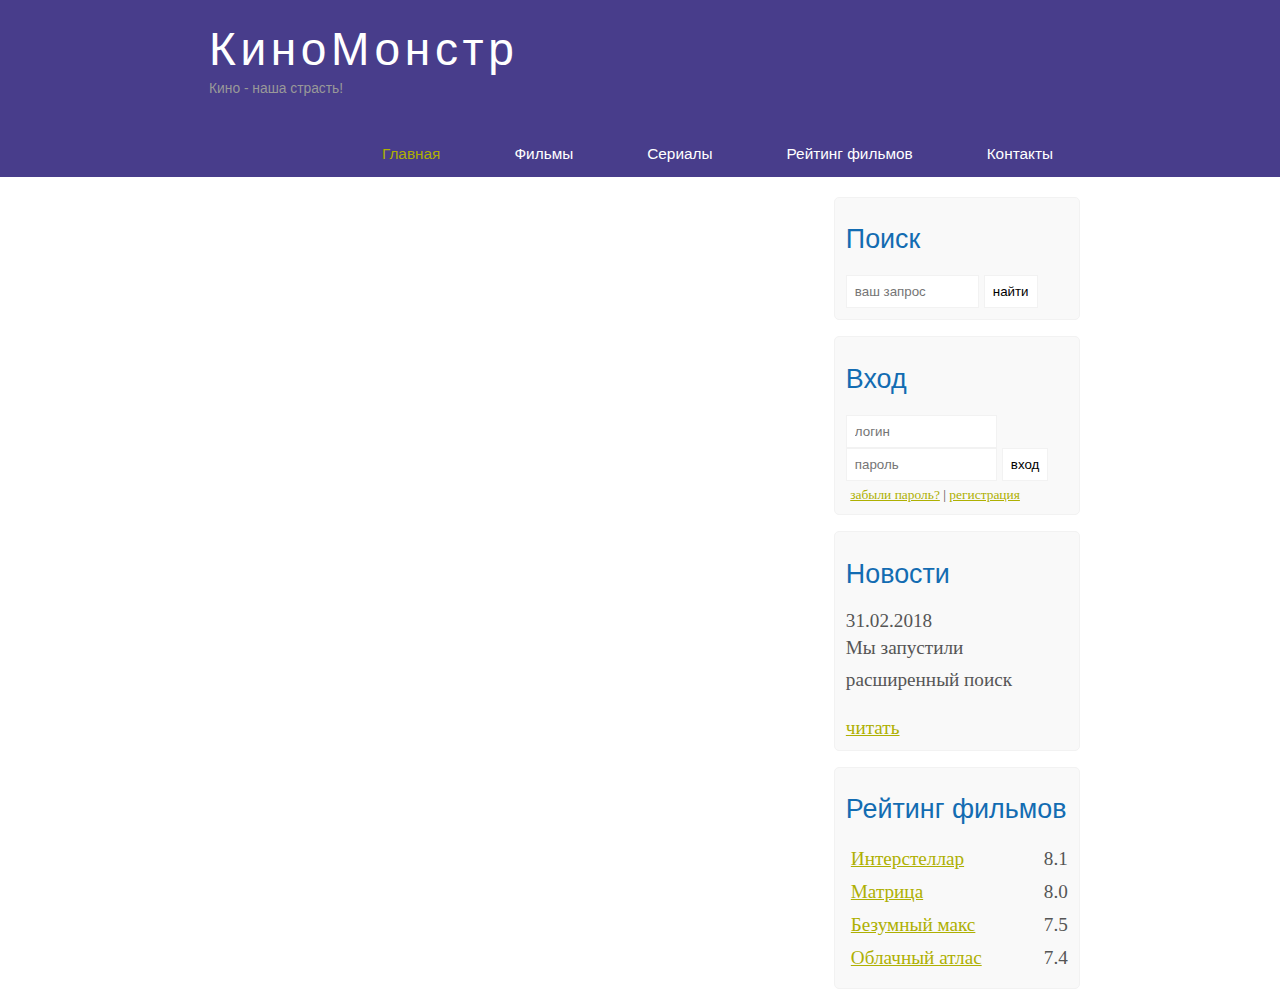
==== Kinomonster/index.html @ eb8ed373 "Add files via upload" ====
<!DOCTYPE html>
<html lang="en">
<head>
	<meta charset="UTF-8">
	<title>Document</title>
	<meta name="description" content="Киномонстр - это портал о кино" />
	<meta name="keywords" content="фильмы, фильмы онлайн, hd" />
	<link rel="stylesheet" href="assets/css/style.css">
</head>
<body>

	<div class="main">
		
		<div class="header">
			<div class="logo">
				<div class="logo_text">
					<h1><a href="/">КиноМонстр</a></h1>
					<h2>Кино - наша страсть!</h2>
				</div>
			</div>
			
			<div class="menubar">
				
				<ul class="menu">
					<li class="selected"><a href="#">Главная</a></li>	
					<li><a href="#">Фильмы</a></li>
					<li><a href="#">Сериалы</a></li>
					<li><a href="#">Рейтинг фильмов</a></li>
					<li><a href="#">Контакты</a></li>
				</ul>

			</div>

		</div>

		
		<div class="site_content">
			
			<div class="sidebar_container">
				
				<div class="sidebar">
					<h2>Поиск</h2>
					<form method="post" action="#" id="search_form" >
						<input type="search" name="search_field" placeholder="ваш запрос" />
						<input type="submit" class="btn" value="найти" />
					</form>
				</div>

				<div class="sidebar">
					<h2>Вход</h2>
					<form method="post" action="#" id="login">
						
						<input type="text" name="login_field" placeholder="логин" />
						<input type="password" name="password_field" placeholder="пароль" />
						<input type="submit" class="btn" value="вход" />
						<div class="lables_passreg_text">
							<span><a href="#">забыли пароль?</a></span> | <span><a href="#">регистрация</a></span>
						</div>

					</form>
				</div>

				<div class="sidebar">
					<h2>Новости</h2>
					<span>31.02.2018</span>
					<p>Мы запустили расширенный поиск</p>
					<a href="#">читать</a>
				</div>

				<div class="sidebar">
					<h2>Рейтинг фильмов</h2>
					<ul>
						<li><a href="#">Интерстеллар</a><span class="rating_sidebar">8.1</span></li>
						<li><a href="#">Матрица</a><span class="rating_sidebar">8.0</span></li>
						<li><a href="#">Безумный макс</a><span class="rating_sidebar">7.5</span></li>
						<li><a href="#">Облачный атлас</a><span class="rating_sidebar">7.4</span></li>
					</ul>
				</div>

			</div>

		</div>







	</div>
	
</body>
</html>
---- Kinomonster/assets/css/style.css ----
* {
  margin: 0;
  padding: 0;
}

body {
  font-size: 1.2em;
  background-color: #fff;
  color: #555;
}

p {
  padding: 0 0 20px 0;
  line-height: 1.7em;
}

input[type="text"], input[type="password"], input[type="search"] {
  color: #5d5d5d;
  width: 60%;
  padding: 8px;
} 

input, textarea {
  outline: none;
  border: none;
  border: solid 1px #f2f2f2;
}

h1, h2 {
  font: normal 170% 'century gothic', arial;
  margin: 0 0 15px 0;
  padding: 15px 0 5px 0;
  color: #000;
}

h2 {
  font-size: 140%;
}

a, a:hover {
  outline: none;
  text-decoration: underline;
  color: #aeb002;
}

ul {
  margin: 2px 0 22px 17px;
}

ul li {
  margin: 0 0 6px 0;
  padding: 0 0 4px 5px;
  line-height: 1.5em;
}


.header {
  background-color: darkslateblue;
  height: 177px;
  font-size: 0.8em;
  margin-left: 0px;
  margin-right: 0px;
  min-width: 900px;
}

.main, .logo, .menubar, .site_content, .footer {
  margin-left: auto;
  margin-right: auto;
}

.logo {
  width: 880px;
  padding-bottom: 40px;
}

.logo h1, .logo h2 {
  font: normal 300% 'century gothic', arial, sans-serif;
  margin: 0 0 0 9px;
}

.logo_text h1, .logo_text h1 a, .logo_text h1 a:hover {
  padding: 22px 0 0 0;
  color: #fff;
  letter-spacing: 0.1em;
  text-decoration: none;
}

.logo_text h2 {
  font-size: 0.9em;
  padding: 4px 0 0 0;
  color: #999;
}

.menubar {
  width: 900px;
  height: 46px;
}

ul.menu {
  float: right;
}

ul.menu li {
  float: left;
  padding: 0 0 0 9px;
  list-style: none;
  margin: 1px 2px 0 0;
}

ul.menu li a {
  font: normal 100% 'trebuchet ms', sans-serif;
  display: block;
  height: 20px;
  padding: 6px 35px 5px 28px;
  color: #fff;
  text-decoration: none;
}

ul.menu li.selected a {
  color: #aeb002;
}

ul.menu li a:hover {
  color: #e4ec04;
}

.site_content {
  width: 880px;
  overflow:hidden;
  margin: 20px auto 0 auto;
  background-color: white;
}

.sidebar_container {
  float: right;
  width: 224px;
}

.sidebar {
  float: right;
  width: 222px;
  padding: 5%;
  margin: 0 0 16px 0;
  border: solid 1px #f2f2f2;
  border-radius: 5px;
  background-color: #f9f9f9;
}

.btn {
  padding: 8px;
  background-color: white;
  cursor:pointer;
}

.sidebar h2 {
  color: #136cb2;
}

.lables_passreg_text {
  font-size: 0.7em;
  margin-top: 3%;
  margin-left: 2%;
}

.sidebar ul {
  margin: 0;
}

.sidebar ul li {
  list-style-type: none;
  margin: 0 0 0 0;
}

.sidebar .rating_sidebar {
  float: right;
}
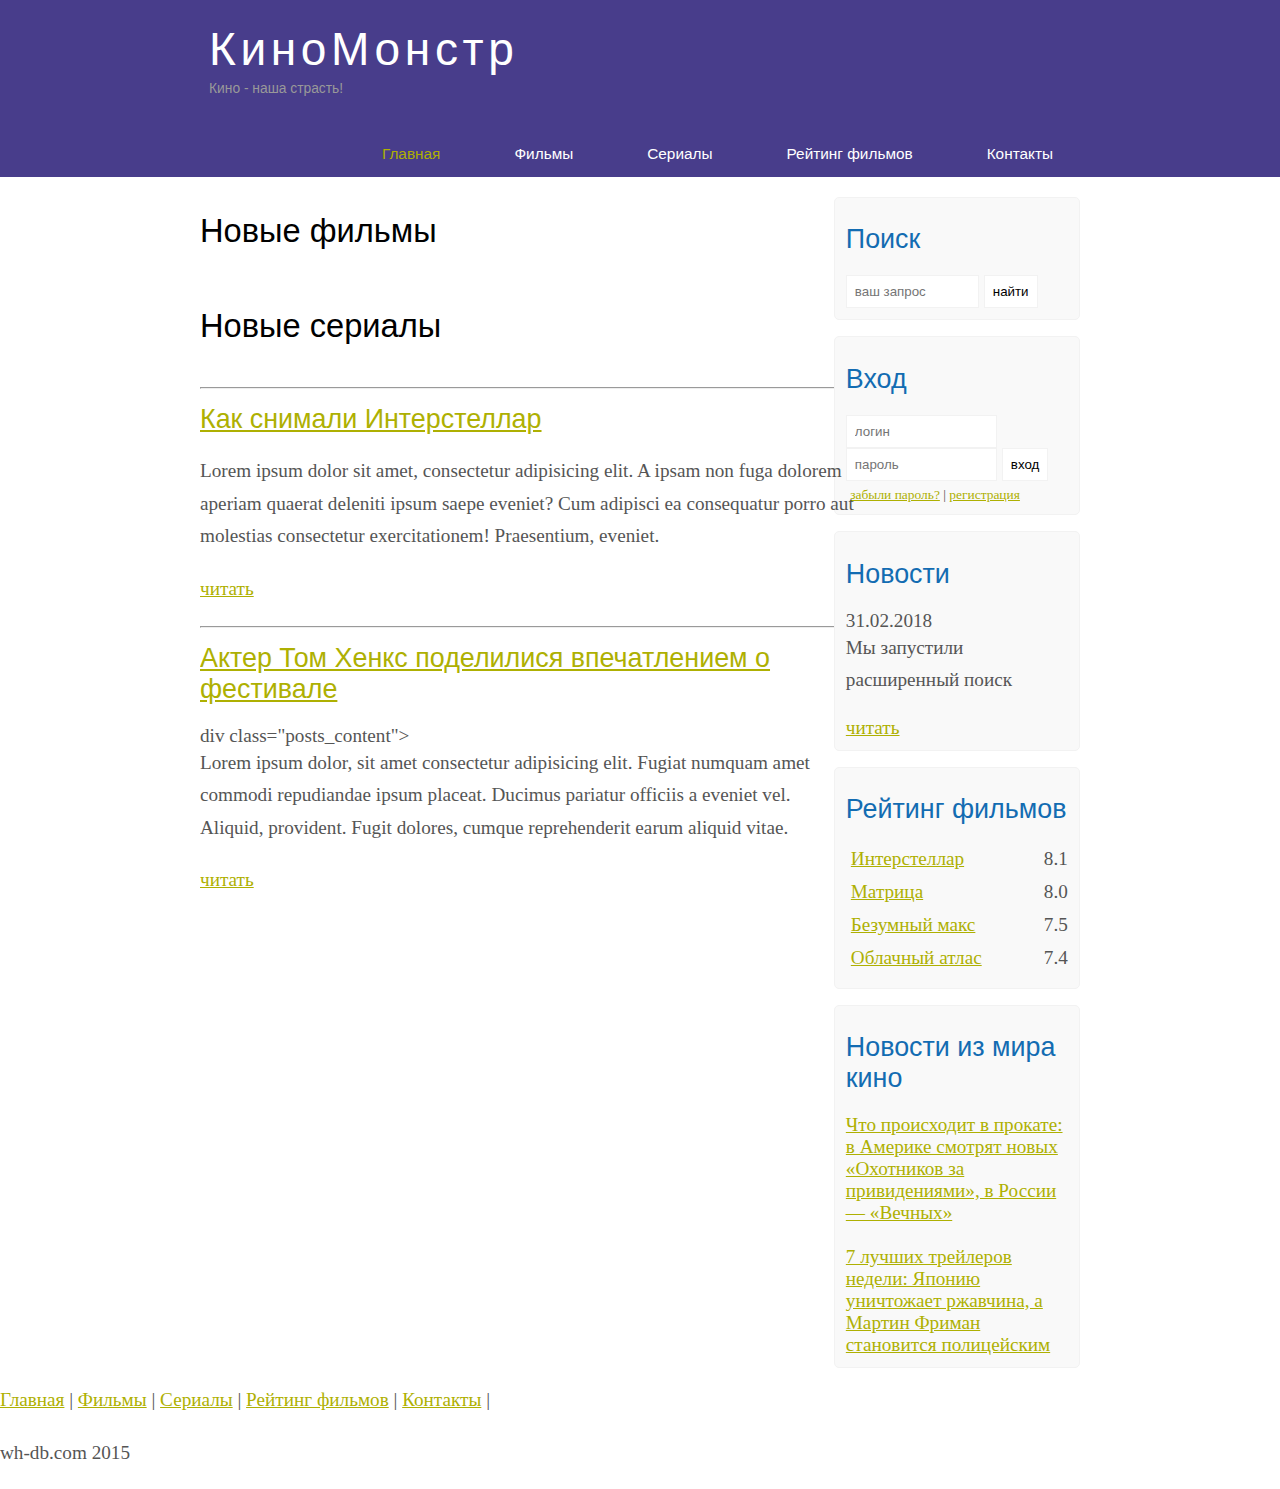
==== commit 7f43cebc: "Add files via upload" ====
--- a/Kinomonster/index.html
+++ b/Kinomonster/index.html
@@ -77,6 +77,53 @@
 					</ul>
 				</div>
 
+				<div class="sidebar">
+					<h2>Новости из мира кино</h2>
+					<a href="https://www.kinopoisk.ru/media/news/4005407/">Что происходит в прокате: в Америке смотрят новых «Охотников за привидениями», в России — «Вечных»</a>
+					<br>
+					<br>
+					<a href="https://www.kinopoisk.ru/media/news/4005424/">7 лучших трейлеров недели: Японию уничтожает ржавчина, а Мартин Фриман становится полицейским</a>
+				</div>
+
+			</div>
+
+			<div class="content">
+				<h1>Новые фильмы</h1>
+				<div class="film_block">
+					<a href="#"><img src="assets/img/matrix.png" alt=""></a>
+					<a href="#"><img src="assets/img/max.png" alt=""></a>
+					<a href="#"><img src="assets/img/inter.png" alt=""></a>
+					<a href="#"><img src="assets/img/cloud.png" alt=""></a>
+				</div>
+
+				<h1>Новые сериалы</h1>
+				<div class="film_block">
+					<a href="#"><img src="assets/img/dead.png" alt=""></a>
+					<a href="#"><img src="assets/img/silicon.png" alt=""></a>
+					<a href="#"><img src="assets/img/breakingbad.png" alt=""></a>
+					<a href="#"><img src="assets/img/xfiles.png" alt=""></a>
+				</div>
+
+				<div class="posts">
+					<hr>
+					<h2><a href="#">Как снимали Интерстеллар</a></h2>
+					<div class="posts_content">
+						<p>
+							Lorem ipsum dolor sit amet, consectetur adipisicing elit. A ipsam non fuga dolorem aperiam quaerat deleniti ipsum saepe eveniet? Cum adipisci ea consequatur porro aut molestias consectetur exercitationem! Praesentium, eveniet.
+						</p>
+					</div>
+					<p><a href="#">читать</a></p>
+					
+					<hr>
+					<h2><a href="#">Актер Том Хенкс поделилися впечатлением о фестивале</a></h2>
+					div class="posts_content">
+						<p>
+							Lorem ipsum dolor, sit amet consectetur adipisicing elit. Fugiat numquam amet commodi repudiandae ipsum placeat. Ducimus pariatur officiis a eveniet vel. Aliquid, provident. Fugit dolores, cumque reprehenderit earum aliquid vitae.
+						</p>
+					</div>
+					<p><a href="#">читать</a></p>
+				</div>
+
 			</div>
 
 		</div>
@@ -85,7 +132,18 @@
 
 
 
+	<div class="footer">
+		<p>
+			<a href="#">Главная</a> |
+			<a href="#">Фильмы</a> | 
+			<a href="#">Сериалы</a> | 
+			<a href="#">Рейтинг фильмов</a> | 
+			<a href="#">Контакты</a> | 
+		</p>
 
+		<p>wh-db.com 2015</p>
+
+	</div>
 
 	</div>
 	
